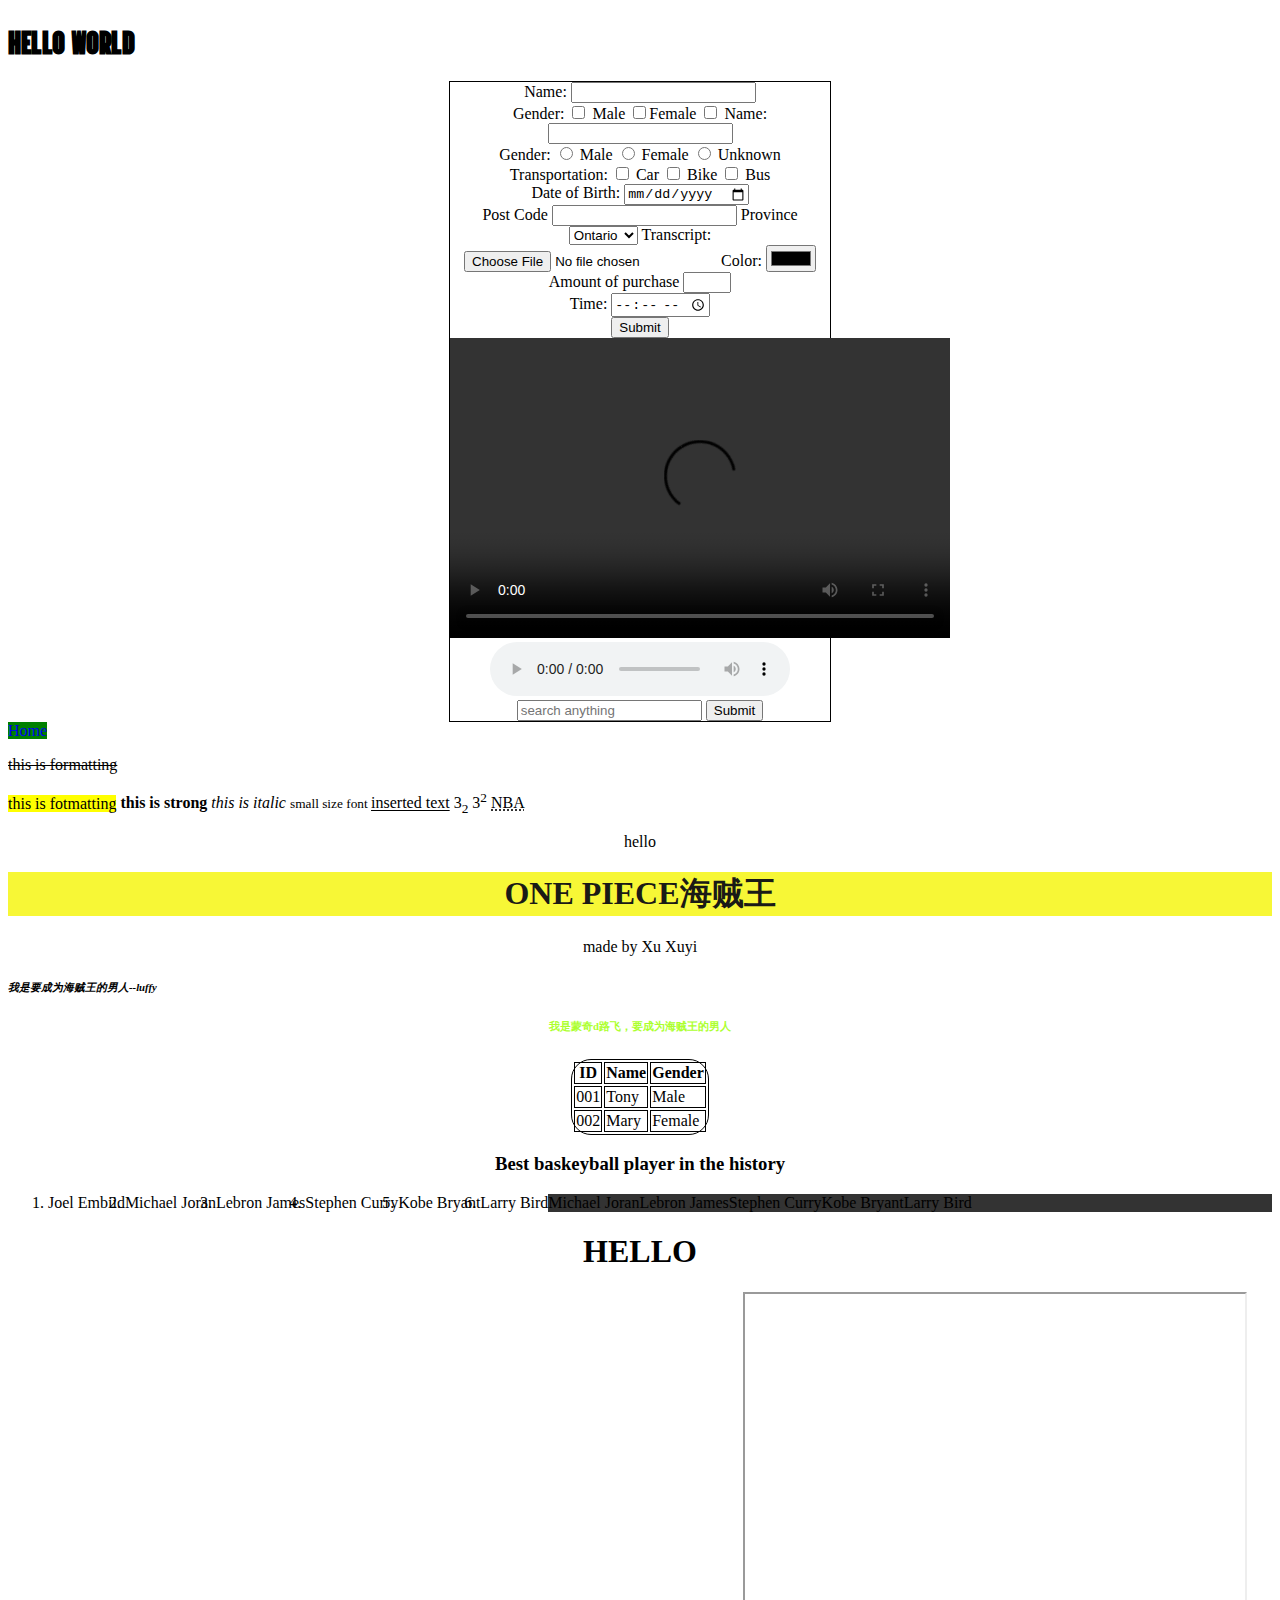
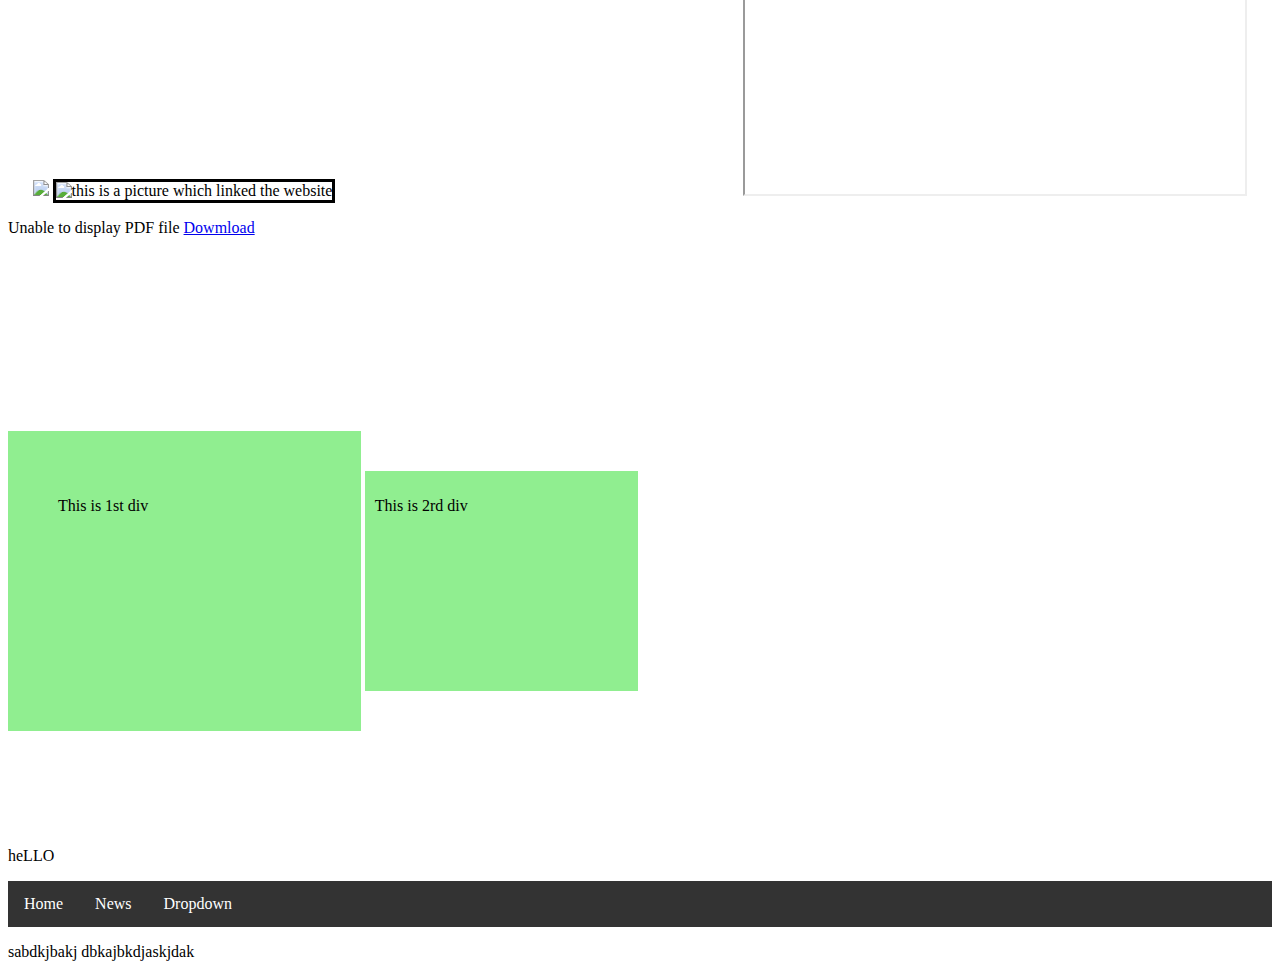
==== index.html @ d675bab8 "my homepage" ====
<!doctype html>
<html>
  <head>
     <title>ONE PIECE</title>
     <meta name="keywords" content="luffy,one piece,zoro,rubber man,straw hat kid,joyboy,gear 5,Luffy'peak,Drums of Liberation  ">
     <meta name="description" content="If you want see something about onepiece such as clips,video and so on you can log in  my website  ">
     <style>
         div{
        width:20%;
        height: 200px;
        background-color: lightgreen;
        margin-top:20px;
        display:inline-block;

      }
      #one{
        margin-bottom:100px;
        padding:50px;
      }
      #two{
        margin-top:200px;
        padding:10px;
      }
    #three{
        padding:-5px;
        background-color: white;
    }
    ul {
  list-style-type: none;
  margin: 0;
  padding: 0;
  overflow: hidden;
  background-color: #333;
}

li {
  float: left;
}

li a, .dropbtn {
  display: inline-block;
  color: white;
  text-align: center;
  padding: 14px 16px;
  text-decoration: none;
}

li a:hover, .dropdown:hover .dropbtn {
  background-color: red;
}

li.dropdown {
  display: inline-block;
}

.dropdown-content {
  display: none;
  position: absolute;
  background-color: #f9f9f9;
  min-width: 160px;
  box-shadow: 0px 8px 16px 0px rgba(0,0,0,0.2);
  z-index: 1;
}

.dropdown-content a {
  color: black;
  padding: 12px 16px;
  text-decoration: none;
  display: block;
  text-align: left;
}

.dropdown-content a:hover {background-color: #f1f1f1;}

.dropdown:hover .dropdown-content {
  display: block;
}
p.wordwrap{
    word-wrap: break-word;
}

     </style>
  </head>
  <!--this is my comment -->

  <link rel="preconnect" href="https://fonts.googleapis.com">
<link rel="preconnect" href="https://fonts.gstatic.com" crossorigin>
<link href="https://fonts.googleapis.com/css2?family=Vina+Sans&display=swap" rel="stylesheet">
 <body style="background-image:url(https://cdn.theatlantic.com/thumbor/ivQgFYHzm7KNvBzNWr6DixsxHyw=/0x0:1023x575/960x540/media/img/mt/2020/01/weathering/original.jpg);background-repeat:no-repeat;background-size:100% 100%">
    <!--this is my comment -->
    <h1 style="font-family: Vina Sans;">HELLO WORLD</h1>
    <center><form  style="border:1px solid black; width:30%">
        <label for="name">Name:</label>
        <input type="text" name="name"><br>
        <label for='gender'>Gender:</label>
        <input type="checkbox">
        <label for='male'>Male</label>
        <input type="checkbox">Female
        <label for="unknow"></label>
        <input type="checkbox">
    <form>
        <label for="name">Name:</label>
        <input type="text" name="name"><br>
        <label for='gender'>Gender:</label>
        <input type="radio" name='gender'>
        <label for='male'>Male</label>
        <input type="radio" name='gender'>
        <label for="female">Female</label>
        <input type='radio' name='gender'>
        <label for='unknown'>Unknown</label><br>

        <label for="trans">Transportation:</label>
        <input type="checkbox" name='car'>
        <label for='car'>Car</label>
        <input type="checkbox" name='bike'>
        <label for='bike'>Bike</label>
        <input type="checkbox" name="bus">
        <label for='bus'>Bus</label><br>

        <label for='dob'>Date of Birth:</label>
        <input type="date" name='dob'><br>

        <label for="post">Post Code</label>
        <input type="text" name="post" maxlength="6">

        <label for="province">Province</label>
        <select name="province">
            <option value="Ontario">Ontario</option>
            <option value="BC">BC</option>
            <option value="Quebec">Quebec</option>
        </select>

        <label for="transcript">Transcript:</label>
        <input type="file" name="file">

        <label for="color">Color:</label>
        <input type="color" name="color"><br>

        <label for="purchase">Amount of purchase</label>
        <input type="number" min="1" max="5"><br>

        <label for="time">Time:</label>
        <input type="time" name="time"><br>

        <input type="submit">
        <video width="500px" height="300px" controls>
        <source src="video.mp4" type="video/mp4">
    </video>
    <audio controls>
        <source src="audio.mp3" type="audio/mp3">
    </audio>
    <form action="https://www.google.com/search">
        <input name="q" type="search" placeholder="search anything">
        <input type="submit">
        
            
    </form></center>
    <a style="text-decoration:none;background-color:green;border:1px soild black" href="Michael.html">Home</a>
    <del><p>this is formatting</p></del>
    <mark>this is fotmatting</mark>
    <strong>this is strong</strong><!--just like b tag-->
    <em>this is italic</em><!--just like i tag-->
    <small>small size font </small>
    <ins>inserted text</ins>
    3<sub>2</sub>
    3<sup>2</sup>
    <abbr title="National basketball association">NBA</abbr>
     <center>
        <p>hello</p>
     <h1 style="background-color:rgb(247,247,54);color:#1a1a16;">ONE PIECE海贼王</h1>
     <p >made by Xu Xuyi</p>
     <h6 style="text-align:left"><i>我是要成为海贼王的男人--luffy</i></h6>
     <h6 style="color:greenyellow">我是蒙奇d路飞，要成为海贼王的男人</h6>
     <table style="border:1px solid black;border-radius:20px">
        <tr>
             <th style="border:1px solid black">ID</th>
             <th style="border:1px solid black">Name</th>
             <th style="border:1px solid black">Gender</th>
         </tr>
         <tr>
             <td style="border:1px solid black">001</td>
             <td style="border:1px solid black">Tony</td>
             <td style="border:1px solid black">Male</td>
         </tr>
         <tr>
             <td style="border:1px solid black">002</td>
             <td style="border:1px solid black">Mary</td>
             <td style="border:1px solid black">Female</td>

         </tr>
     </table>
     <h3>Best baskeyball player in the history</h3>
     <ol>
        <li>Joel Embiid</li>
         <li>Michael Joran</li>
         <li>Lebron James</li>
         <li>Stephen Curry</li>
         <li>Kobe Bryant</li>
         <li>Larry Bird</li>
     </ol>
     <ul>
         <li>Michael Joran</li>
         <li>Lebron James</li>
         <li>Stephen Curry</li>
         <li>Kobe Bryant</li>
         <li>Larry Bird</li>
     </ul>
     <h1 class="head">HELLO</h1>
         <img src="1.jpg">
        <img src="https://www.sublimetext.com/images/icon_syntax.svg" height="40px" width="40px"alt ="this is a picture which linked the website"style="border:3px solid black;">
        <iframe width="400px" height="400px" src="https://www.youtube.com/embed/fC5MKJDW6sc" title="GEAR5 (fifth) &quot;This is my PEAK!&quot; -ANIME DATE REVEALED TEASER REEL" frameborder="0" allow="accelerometer; autoplay; clipboard-write; encrypted-media; gyroscope; picture-in-picture; web-share" allowfullscreen></iframe>
        <iframe src="https://www.bilibili.com/video/BV1Ex4y1E79h/?spm_id_from=333.337.search-card.all.click" width="500" height="500"> </iframe>
   </center>
   <object data="m2.pdf" type="application/pdf" width="50%" height="400px">
    <p>Unable to display PDF file
        <a href="m2.pdf">Dowmload</a>
    </p> 
</object><br>
    <div id="one">
        <p>This is 1st div</p>
    </div>
    <div id="two">
        <p>This is 2rd div</p>
    </div>
    <p id="three">heLLO</p>
    <ul>
  <li><a href="#home">Home</a></li>
  <li><a href="#news">News</a></li>
  <li class="dropdown">
    <a href="javascript:void(0)" class="dropbtn">Dropdown</a>
    <div class="dropdown-content">
      <a href="#">Link 1</a>
      <a href="#">Link 2</a>
      <a href="#">Link 3</a>
    </div>
  </li>
</ul>
<p id="wordwrap">sabdkjbakj dbkajbkdjaskjdak</p>


    
   </body>
</html>
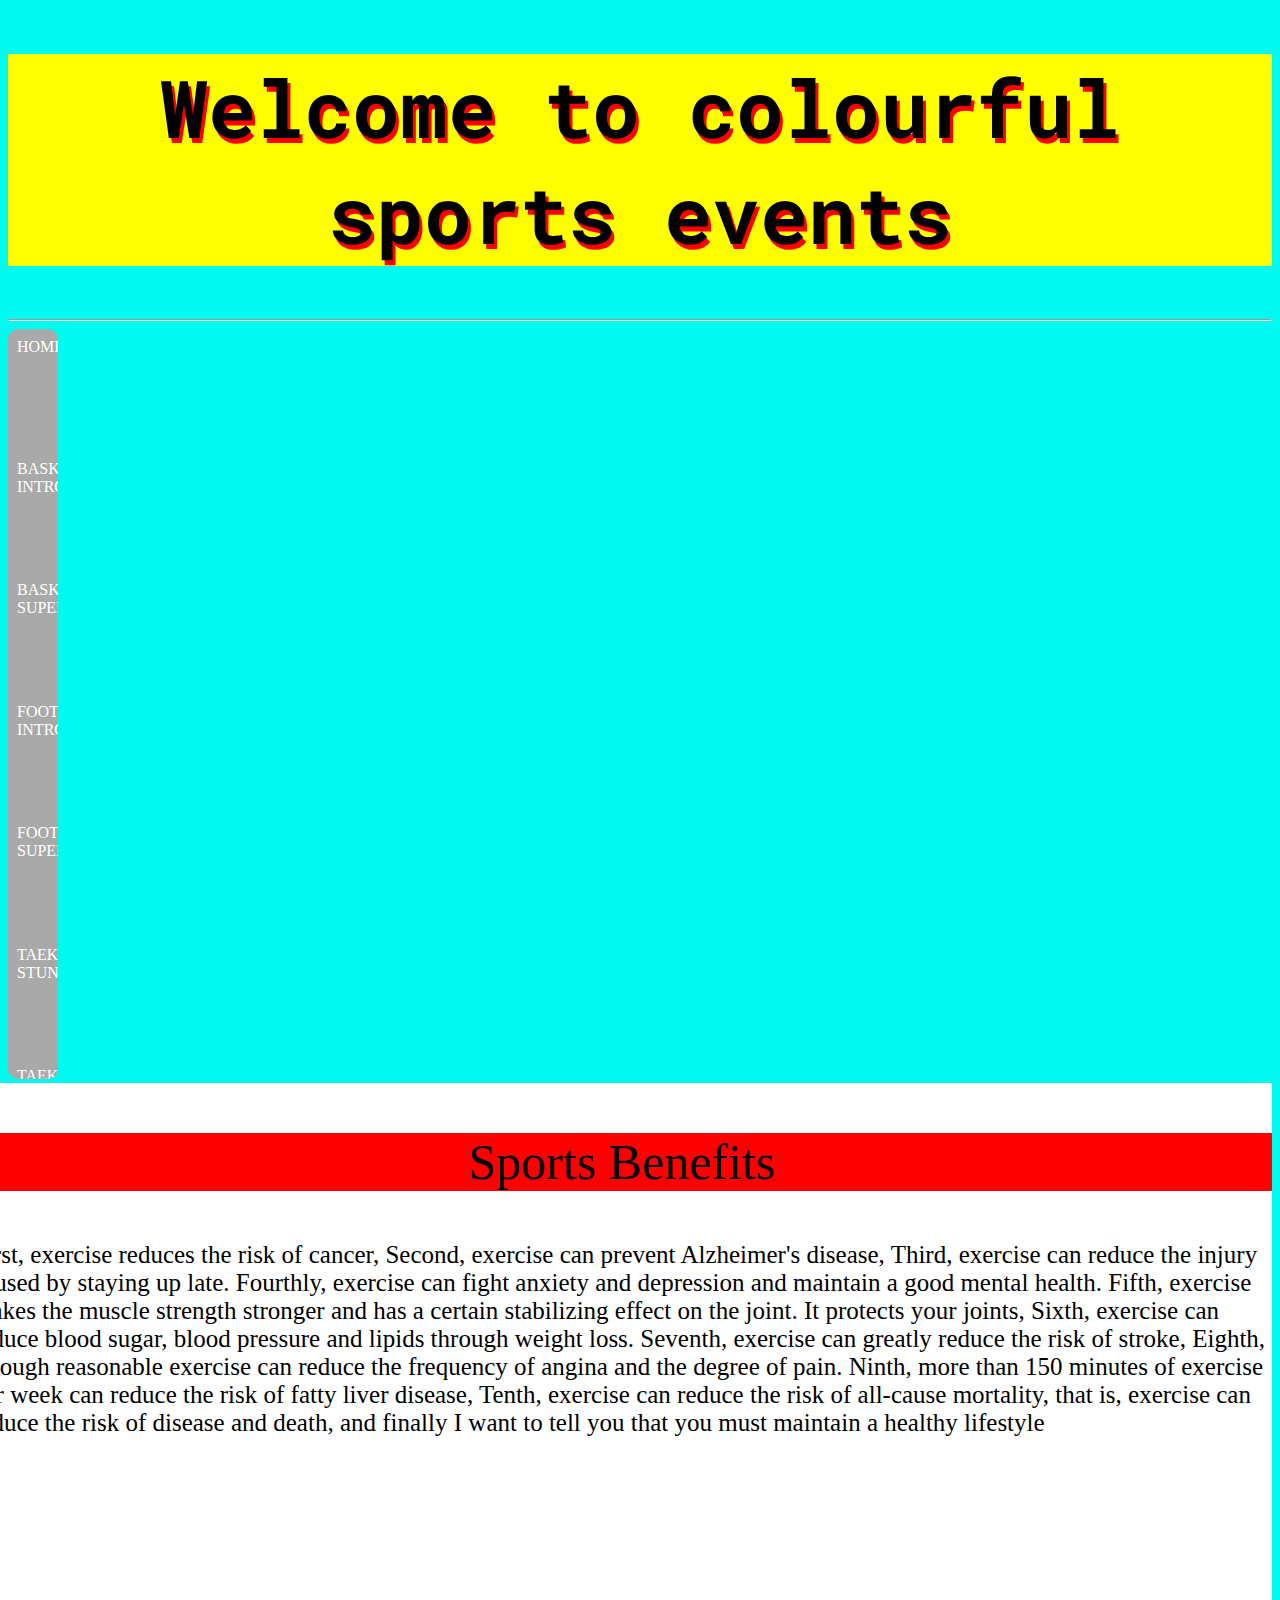
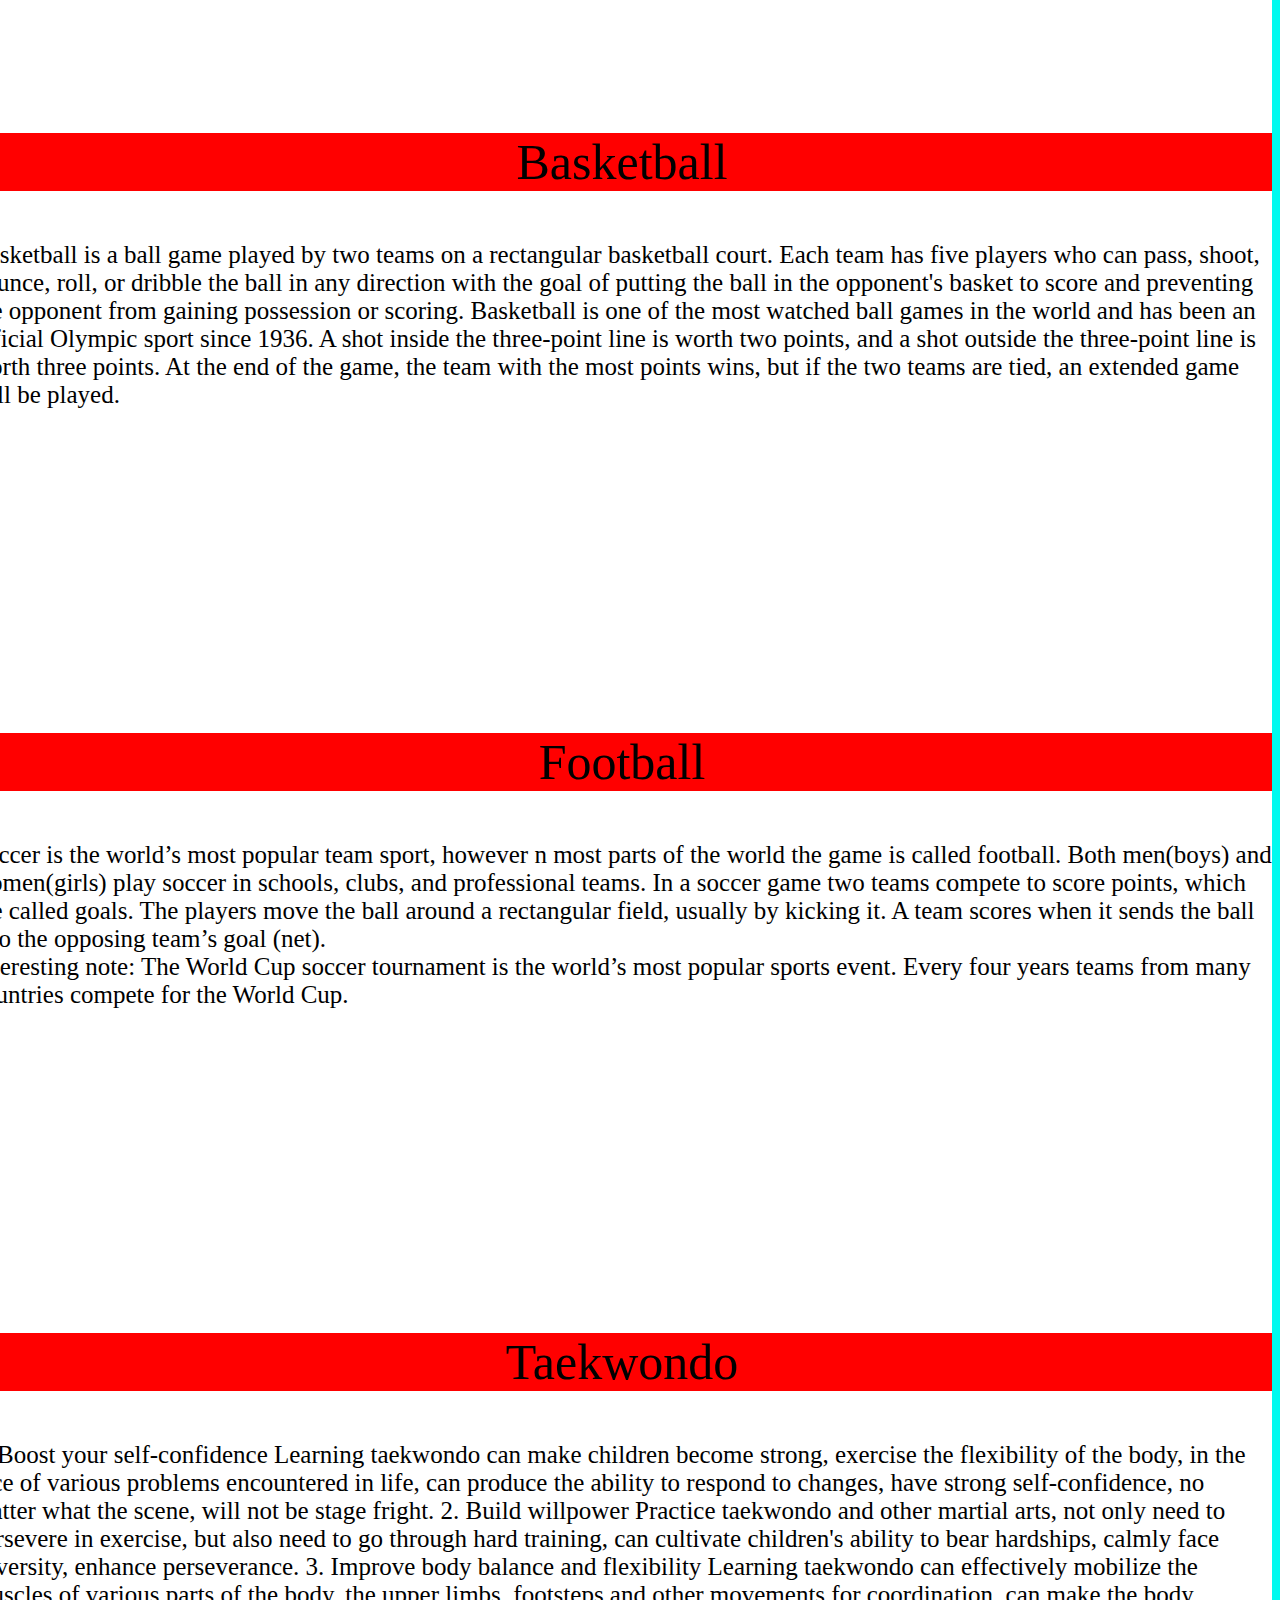
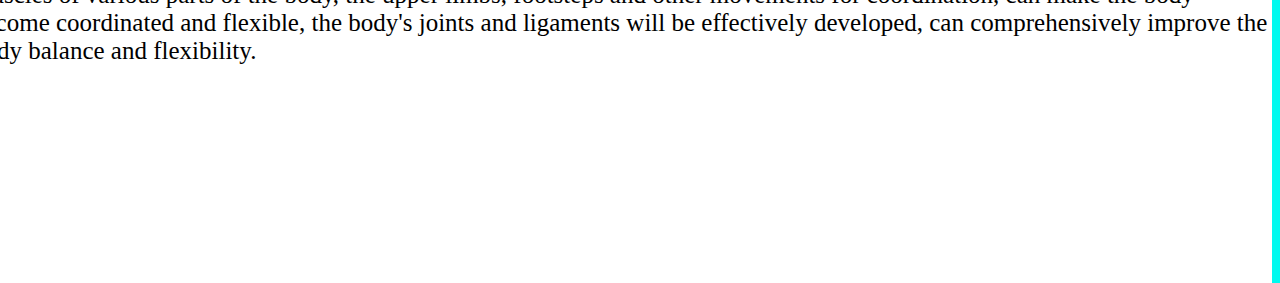
==== commit 89218385: "Rename index.html.html to index.html" ====
--- a/index.html
+++ b/index.html
@@ -1,243 +1,89 @@
 <!doctype html>
 <html>
-  <head>
-     <title>ONE PIECE</title>
-     <meta name="keywords" content="luffy,one piece,zoro,rubber man,straw hat kid,joyboy,gear 5,Luffy'peak,Drums of Liberation  ">
-     <meta name="description" content="If you want see something about onepiece such as clips,video and so on you can log in  my website  ">
-     <style>
-         div{
-        width:20%;
-        height: 200px;
-        background-color: lightgreen;
-        margin-top:20px;
-        display:inline-block;
-
-      }
-      #one{
-        margin-bottom:100px;
-        padding:50px;
-      }
-      #two{
-        margin-top:200px;
-        padding:10px;
-      }
-    #three{
-        padding:-5px;
-        background-color: white;
-    }
-    ul {
-  list-style-type: none;
-  margin: 0;
-  padding: 0;
-  overflow: hidden;
-  background-color: #333;
-}
-
-li {
-  float: left;
-}
-
-li a, .dropbtn {
-  display: inline-block;
-  color: white;
-  text-align: center;
-  padding: 14px 16px;
-  text-decoration: none;
-}
-
-li a:hover, .dropdown:hover .dropbtn {
-  background-color: red;
-}
-
-li.dropdown {
-  display: inline-block;
-}
-
-.dropdown-content {
-  display: none;
-  position: absolute;
-  background-color: #f9f9f9;
-  min-width: 160px;
-  box-shadow: 0px 8px 16px 0px rgba(0,0,0,0.2);
-  z-index: 1;
-}
-
-.dropdown-content a {
-  color: black;
-  padding: 12px 16px;
-  text-decoration: none;
-  display: block;
-  text-align: left;
-}
-
-.dropdown-content a:hover {background-color: #f1f1f1;}
-
-.dropdown:hover .dropdown-content {
-  display: block;
-}
-p.wordwrap{
-    word-wrap: break-word;
-}
-
-     </style>
-  </head>
-  <!--this is my comment -->
-
-  <link rel="preconnect" href="https://fonts.googleapis.com">
+<head>
+	<title>Sport World</title>
+	<meta name="keywords" content="sport,basketball,soccer,">
+	<meta name="description" content="The colourful sports events">
+	<link rel="preconnect" href="https://fonts.googleapis.com">
 <link rel="preconnect" href="https://fonts.gstatic.com" crossorigin>
-<link href="https://fonts.googleapis.com/css2?family=Vina+Sans&display=swap" rel="stylesheet">
- <body style="background-image:url(https://cdn.theatlantic.com/thumbor/ivQgFYHzm7KNvBzNWr6DixsxHyw=/0x0:1023x575/960x540/media/img/mt/2020/01/weathering/original.jpg);background-repeat:no-repeat;background-size:100% 100%">
-    <!--this is my comment -->
-    <h1 style="font-family: Vina Sans;">HELLO WORLD</h1>
-    <center><form  style="border:1px solid black; width:30%">
-        <label for="name">Name:</label>
-        <input type="text" name="name"><br>
-        <label for='gender'>Gender:</label>
-        <input type="checkbox">
-        <label for='male'>Male</label>
-        <input type="checkbox">Female
-        <label for="unknow"></label>
-        <input type="checkbox">
-    <form>
-        <label for="name">Name:</label>
-        <input type="text" name="name"><br>
-        <label for='gender'>Gender:</label>
-        <input type="radio" name='gender'>
-        <label for='male'>Male</label>
-        <input type="radio" name='gender'>
-        <label for="female">Female</label>
-        <input type='radio' name='gender'>
-        <label for='unknown'>Unknown</label><br>
-
-        <label for="trans">Transportation:</label>
-        <input type="checkbox" name='car'>
-        <label for='car'>Car</label>
-        <input type="checkbox" name='bike'>
-        <label for='bike'>Bike</label>
-        <input type="checkbox" name="bus">
-        <label for='bus'>Bus</label><br>
-
-        <label for='dob'>Date of Birth:</label>
-        <input type="date" name='dob'><br>
-
-        <label for="post">Post Code</label>
-        <input type="text" name="post" maxlength="6">
-
-        <label for="province">Province</label>
-        <select name="province">
-            <option value="Ontario">Ontario</option>
-            <option value="BC">BC</option>
-            <option value="Quebec">Quebec</option>
-        </select>
-
-        <label for="transcript">Transcript:</label>
-        <input type="file" name="file">
-
-        <label for="color">Color:</label>
-        <input type="color" name="color"><br>
-
-        <label for="purchase">Amount of purchase</label>
-        <input type="number" min="1" max="5"><br>
-
-        <label for="time">Time:</label>
-        <input type="time" name="time"><br>
-
-        <input type="submit">
-        <video width="500px" height="300px" controls>
-        <source src="video.mp4" type="video/mp4">
-    </video>
-    <audio controls>
-        <source src="audio.mp3" type="audio/mp3">
-    </audio>
-    <form action="https://www.google.com/search">
-        <input name="q" type="search" placeholder="search anything">
-        <input type="submit">
-        
-            
-    </form></center>
-    <a style="text-decoration:none;background-color:green;border:1px soild black" href="Michael.html">Home</a>
-    <del><p>this is formatting</p></del>
-    <mark>this is fotmatting</mark>
-    <strong>this is strong</strong><!--just like b tag-->
-    <em>this is italic</em><!--just like i tag-->
-    <small>small size font </small>
-    <ins>inserted text</ins>
-    3<sub>2</sub>
-    3<sup>2</sup>
-    <abbr title="National basketball association">NBA</abbr>
-     <center>
-        <p>hello</p>
-     <h1 style="background-color:rgb(247,247,54);color:#1a1a16;">ONE PIECE海贼王</h1>
-     <p >made by Xu Xuyi</p>
-     <h6 style="text-align:left"><i>我是要成为海贼王的男人--luffy</i></h6>
-     <h6 style="color:greenyellow">我是蒙奇d路飞，要成为海贼王的男人</h6>
-     <table style="border:1px solid black;border-radius:20px">
-        <tr>
-             <th style="border:1px solid black">ID</th>
-             <th style="border:1px solid black">Name</th>
-             <th style="border:1px solid black">Gender</th>
-         </tr>
-         <tr>
-             <td style="border:1px solid black">001</td>
-             <td style="border:1px solid black">Tony</td>
-             <td style="border:1px solid black">Male</td>
-         </tr>
-         <tr>
-             <td style="border:1px solid black">002</td>
-             <td style="border:1px solid black">Mary</td>
-             <td style="border:1px solid black">Female</td>
-
-         </tr>
-     </table>
-     <h3>Best baskeyball player in the history</h3>
-     <ol>
-        <li>Joel Embiid</li>
-         <li>Michael Joran</li>
-         <li>Lebron James</li>
-         <li>Stephen Curry</li>
-         <li>Kobe Bryant</li>
-         <li>Larry Bird</li>
-     </ol>
-     <ul>
-         <li>Michael Joran</li>
-         <li>Lebron James</li>
-         <li>Stephen Curry</li>
-         <li>Kobe Bryant</li>
-         <li>Larry Bird</li>
-     </ul>
-     <h1 class="head">HELLO</h1>
-         <img src="1.jpg">
-        <img src="https://www.sublimetext.com/images/icon_syntax.svg" height="40px" width="40px"alt ="this is a picture which linked the website"style="border:3px solid black;">
-        <iframe width="400px" height="400px" src="https://www.youtube.com/embed/fC5MKJDW6sc" title="GEAR5 (fifth) &quot;This is my PEAK!&quot; -ANIME DATE REVEALED TEASER REEL" frameborder="0" allow="accelerometer; autoplay; clipboard-write; encrypted-media; gyroscope; picture-in-picture; web-share" allowfullscreen></iframe>
-        <iframe src="https://www.bilibili.com/video/BV1Ex4y1E79h/?spm_id_from=333.337.search-card.all.click" width="500" height="500"> </iframe>
-   </center>
-   <object data="m2.pdf" type="application/pdf" width="50%" height="400px">
-    <p>Unable to display PDF file
-        <a href="m2.pdf">Dowmload</a>
-    </p> 
-</object><br>
-    <div id="one">
-        <p>This is 1st div</p>
-    </div>
-    <div id="two">
-        <p>This is 2rd div</p>
-    </div>
-    <p id="three">heLLO</p>
-    <ul>
-  <li><a href="#home">Home</a></li>
-  <li><a href="#news">News</a></li>
-  <li class="dropdown">
-    <a href="javascript:void(0)" class="dropbtn">Dropdown</a>
-    <div class="dropdown-content">
-      <a href="#">Link 1</a>
-      <a href="#">Link 2</a>
-      <a href="#">Link 3</a>
-    </div>
-  </li>
-</ul>
-<p id="wordwrap">sabdkjbakj dbkajbkdjaskjdak</p>
+<link href="https://fonts.googleapis.com/css2?family=Dancing+Script&family=Kanit:ital,wght@1,100&family=Quicksand:wght@300&family=Raleway:ital,wght@1,300;1,400&family=Roboto+Mono:ital,wght@1,200&family=Ubuntu:wght@300&display=swap" rel="stylesheet">
+<style>
+	#o{background-color: rgb(0, 250, 239);}
+.ne{font-size: 80px;font-family: Roboto Mono,sans-serif;background-color: yellow;text-shadow: 3px 5px red;}
+.r{width: 1300px;height:600px;background-color: white;float: right;}
+.s{font-size: 50px;background-color: red;}
+.g{font-size: 25px}
 
 
-    
-   </body>
-</html>
+
+.shell{
+	width:50px;
+	height:750px;
+	display: inline-block;
+	justify-content: center;
+	align-items: center;
+	flex-direction: column;
+    background-color: darkgrey;
+    border-radius: 10px;
+    transition:.3s;
+    overflow: hidden;
+}
+.shell:hover{background-color:black}
+.shell:hover{width: 150px}
+
+.box{display: block;
+height:15%;
+width:90%;
+margin:9px;
+border-radius: 5px;
+position:relative;
+transition: .3s;
+color: white;
+text-decoration: none;}
+.box:hover{color:white;
+background-color: pink;
+font-size: 17px}
+</style>
+	<body id="o">
+		<center><h1 class="ne">Welcome to colourful sports events</h1></center><hr>
+       <div class="shell">
+       	<a href="index.html" class="box">HOME</a>
+       	<a href="basketball.html" class="box">BASKETBALL INTRODUCTION</a>
+       	<a href="Basketball2.html" class="box">BASKETBALL SUPERSTARS</a>
+       	<a href="Michael teamwork.html" class="box">FOOTBALL INTRODUCTION</a>
+       	<a href="Michael football star.html" class="box">FOOTBALL SUPERSTAR</a>
+       	<a href="Stunt.html.html" class="box">TAEKWONDO STUNT</a>
+       	<a href="com.html" class="box">TAEKWONDO COMPETIVE</a>
+       </div>
+       <div class="r"><center><p class="s">Sports Benefits</p></center>
+       	<p class="g">First, exercise reduces the risk of cancer,
+Second, exercise can prevent Alzheimer's disease,
+Third, exercise can reduce the injury caused by staying up late.
+Fourthly, exercise can fight anxiety and depression and maintain a good mental health.
+Fifth, exercise makes the muscle strength stronger and has a certain stabilizing effect on the joint. It protects your joints,
+Sixth, exercise can reduce blood sugar, blood pressure and lipids through weight loss.
+Seventh, exercise can greatly reduce the risk of stroke,
+Eighth, through reasonable exercise can reduce the frequency of angina and the degree of pain.
+Ninth, more than 150 minutes of exercise per week can reduce the risk of fatty liver disease,
+Tenth, exercise can reduce the risk of all-cause mortality, that is, exercise can reduce the risk of disease and death, and finally I want to tell you that you must maintain a healthy lifestyle</p></div>
+       <div class="r"><center><p class="s">Basketball</p></center>
+       	<p class="g">Basketball is a ball game played by two teams on a rectangular basketball court. Each team has five players who can pass, shoot, bounce, roll, or dribble the ball in any direction with the goal of putting the ball in the opponent's basket to score and preventing the opponent from gaining possession or scoring. Basketball is one of the most watched ball games in the world and has been an official Olympic sport since 1936. A shot inside the three-point line is worth two points, and a shot outside the three-point line is worth three points. At the end of the game, the team with the most points wins, but if the two teams are tied, an extended game will be played.</p></div>
+       	<div class="r"><center><p class="s">Football</p></center>
+       	<p class="g">Soccer is the world’s most popular team sport, however n most parts of the world the game is called football. Both men(boys) and women(girls) play soccer in schools, clubs, and professional teams. In a soccer game two teams compete to score points, which are called goals. The players move the ball around a rectangular field, usually by kicking it. A team scores when it sends the ball into the opposing team’s goal (net).<br>
+
+Interesting note: The World Cup soccer tournament is the world’s most popular sports event. Every four years teams from many countries compete for the World Cup.</p></div>
+        <div class="r"><center><p class="s">Taekwondo</p></center>
+       	<p class="g">1. Boost your self-confidence
+
+Learning taekwondo can make children become strong, exercise the flexibility of the body, in the face of various problems encountered in life, can produce the ability to respond to changes, have strong self-confidence, no matter what the scene, will not be stage fright.
+2. Build willpower
+Practice taekwondo and other martial arts, not only need to persevere in exercise, but also need to go through hard training, can cultivate children's ability to bear hardships, calmly face adversity, enhance perseverance.
+3. Improve body balance and flexibility
+Learning taekwondo can effectively mobilize the muscles of various parts of the body, the upper limbs, footsteps and other movements for coordination, can make the body become coordinated and flexible, the body's joints and ligaments will be effectively developed, can comprehensively improve the body balance and flexibility.
+</p></div>
+
+
+
+
+
+
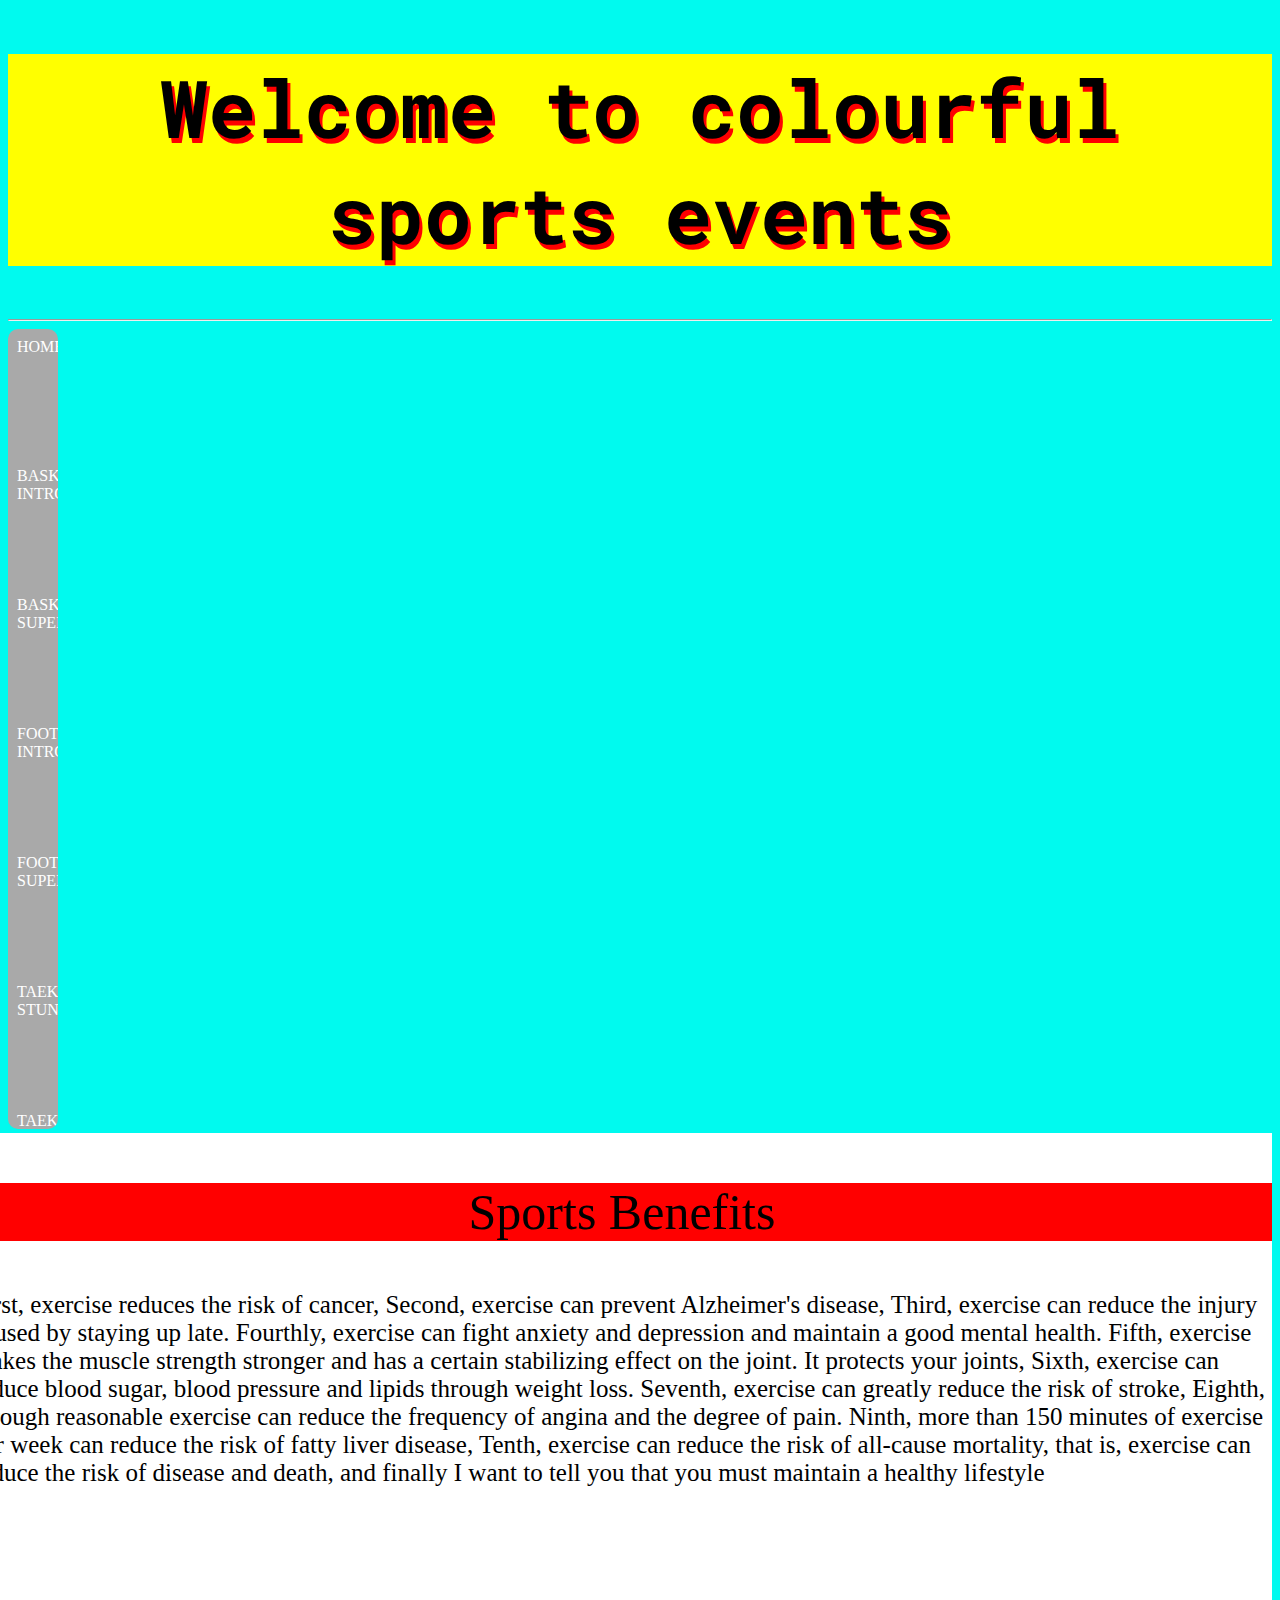
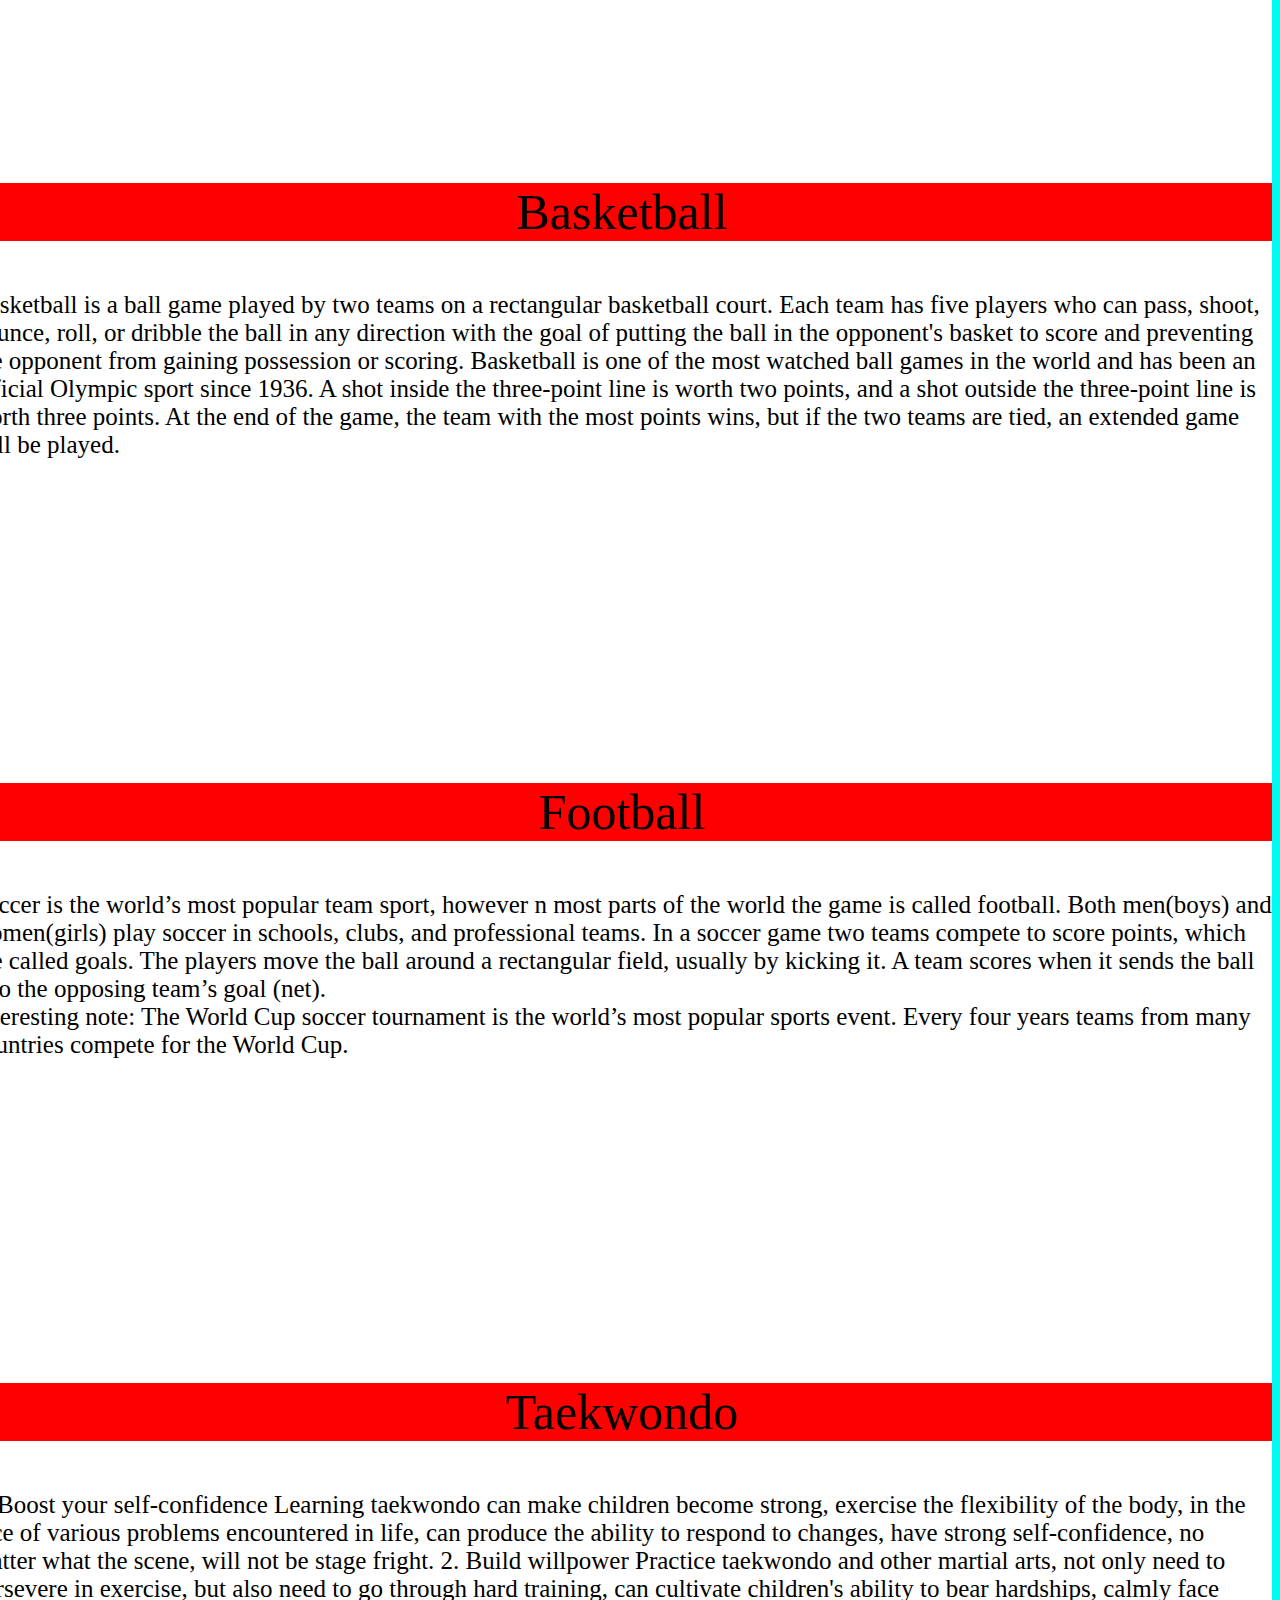
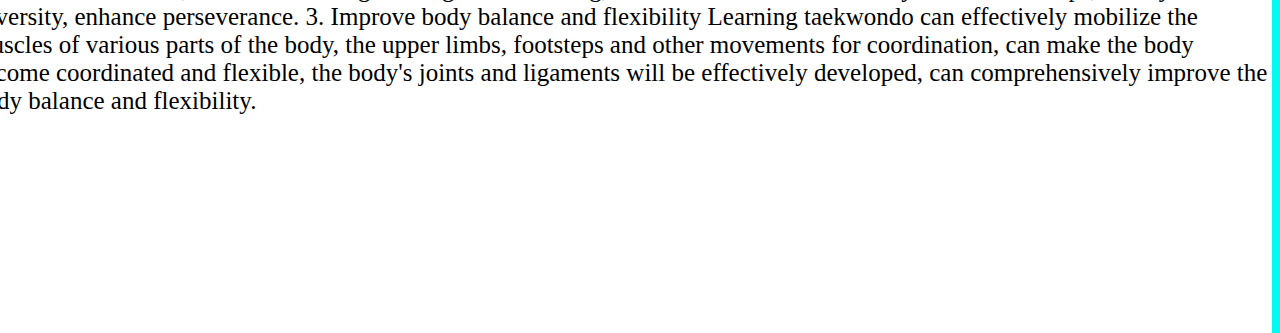
==== commit e5866ec3: "Update index.html" ====
--- a/index.html
+++ b/index.html
@@ -18,7 +18,7 @@
 
 .shell{
 	width:50px;
-	height:750px;
+	height:800px;
 	display: inline-block;
 	justify-content: center;
 	align-items: center;
@@ -52,7 +52,7 @@
        	<a href="Basketball2.html" class="box">BASKETBALL SUPERSTARS</a>
        	<a href="Michael teamwork.html" class="box">FOOTBALL INTRODUCTION</a>
        	<a href="Michael football star.html" class="box">FOOTBALL SUPERSTAR</a>
-       	<a href="Stunt.html.html" class="box">TAEKWONDO STUNT</a>
+       	<a href="Stunt.html" class="box">TAEKWONDO STUNT</a>
        	<a href="com.html" class="box">TAEKWONDO COMPETIVE</a>
        </div>
        <div class="r"><center><p class="s">Sports Benefits</p></center>
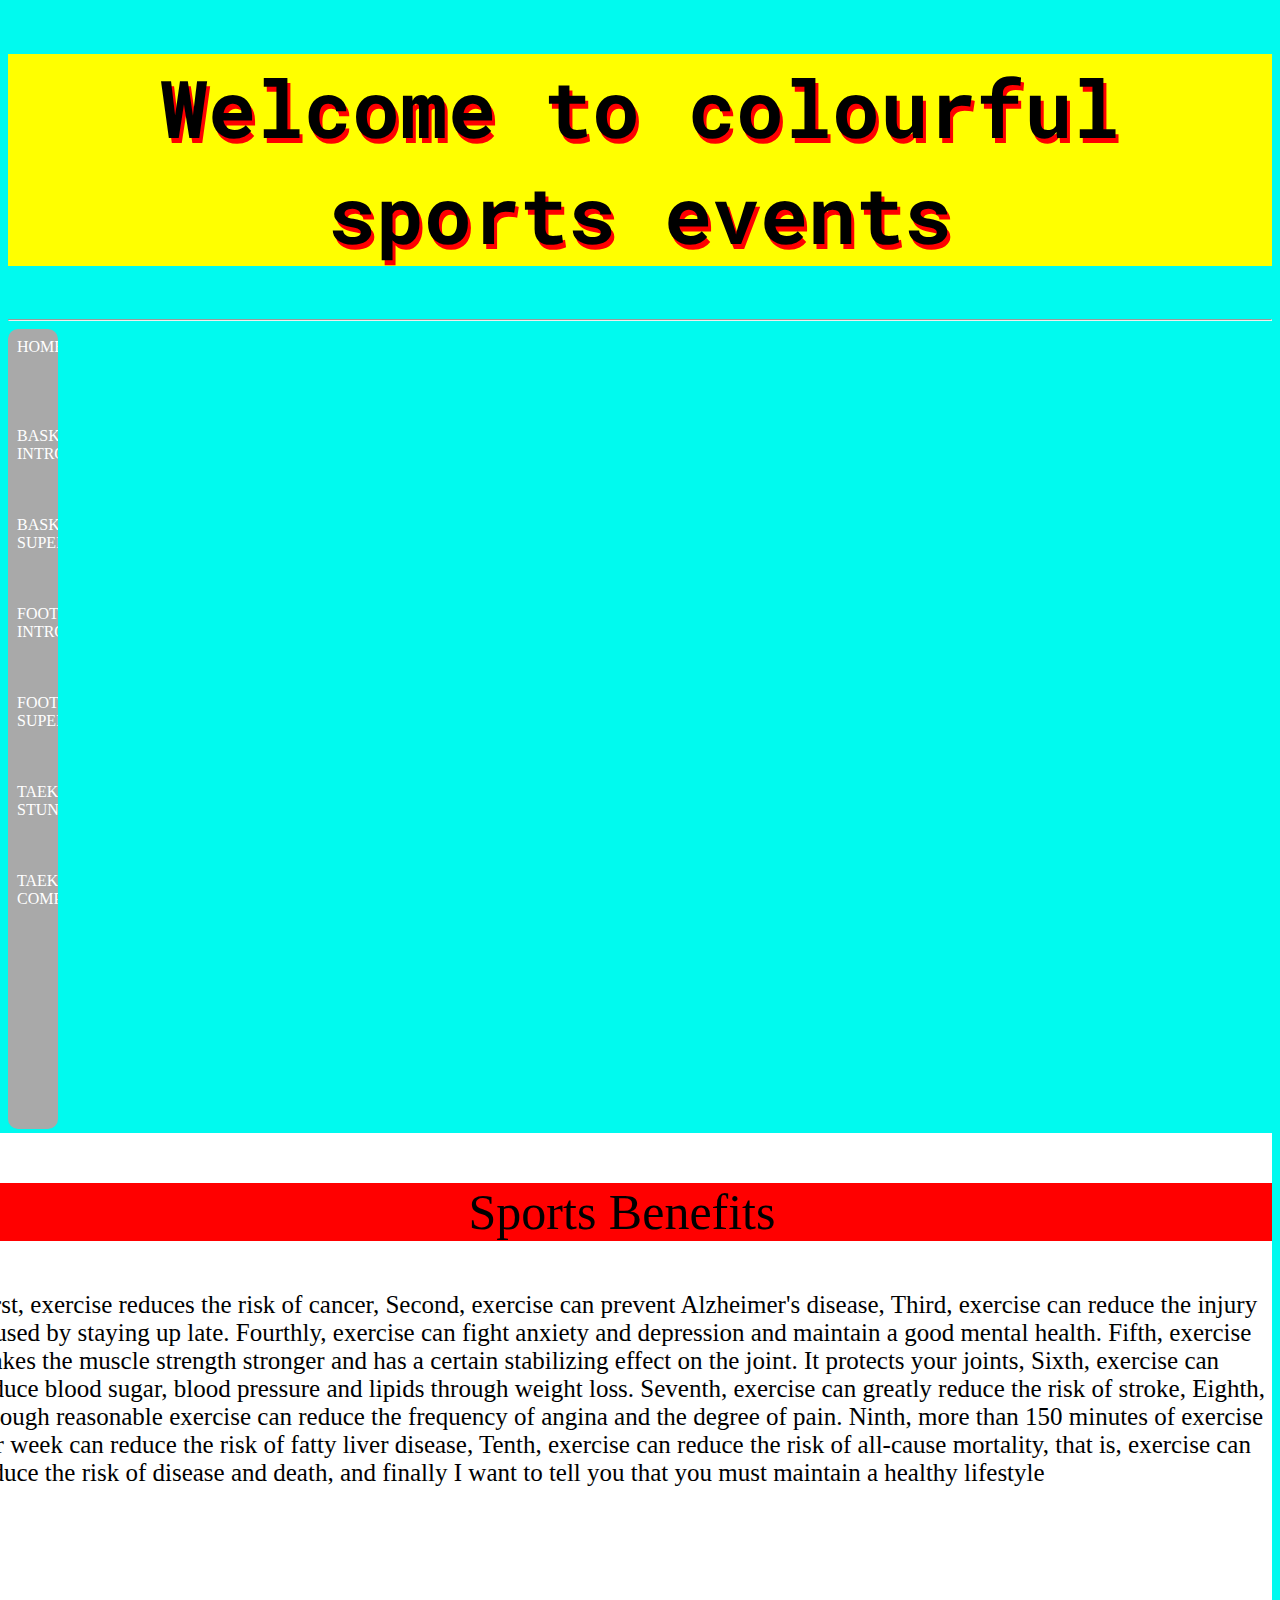
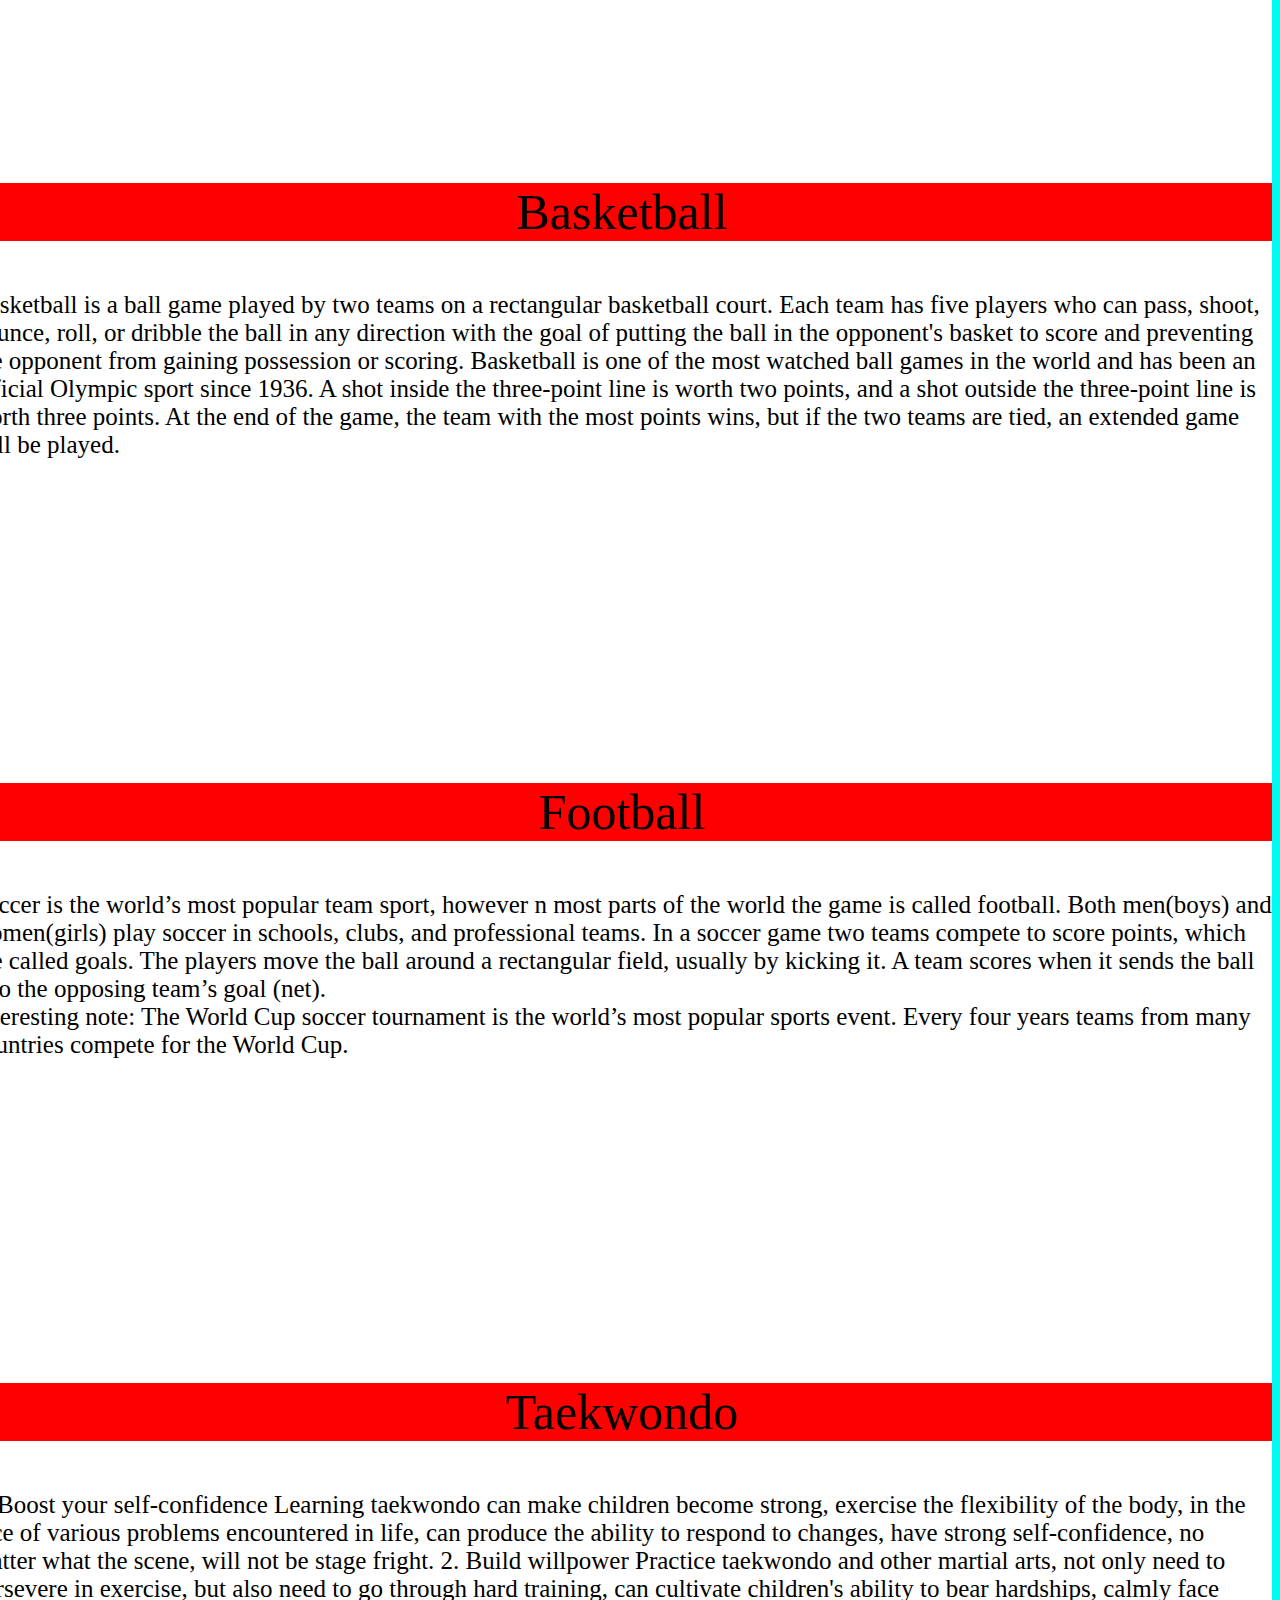
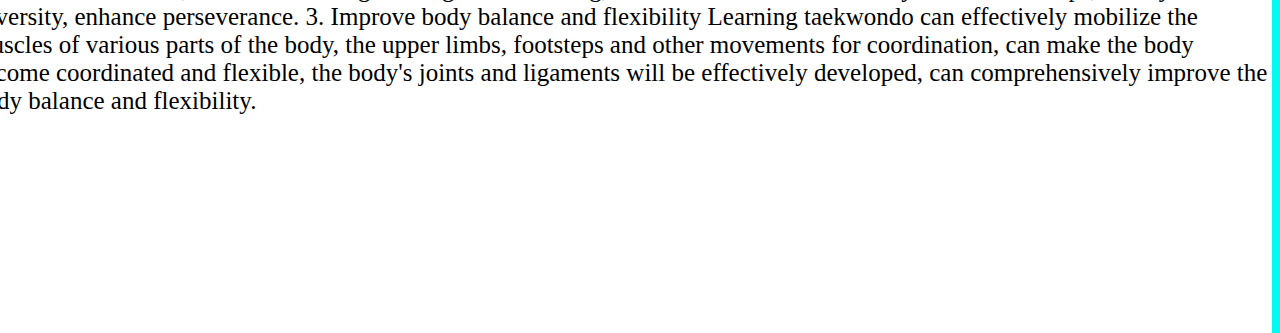
==== commit f29a3409: "Update index.html" ====
--- a/index.html
+++ b/index.html
@@ -32,7 +32,7 @@
 .shell:hover{width: 150px}
 
 .box{display: block;
-height:15%;
+height:10%;
 width:90%;
 margin:9px;
 border-radius: 5px;
